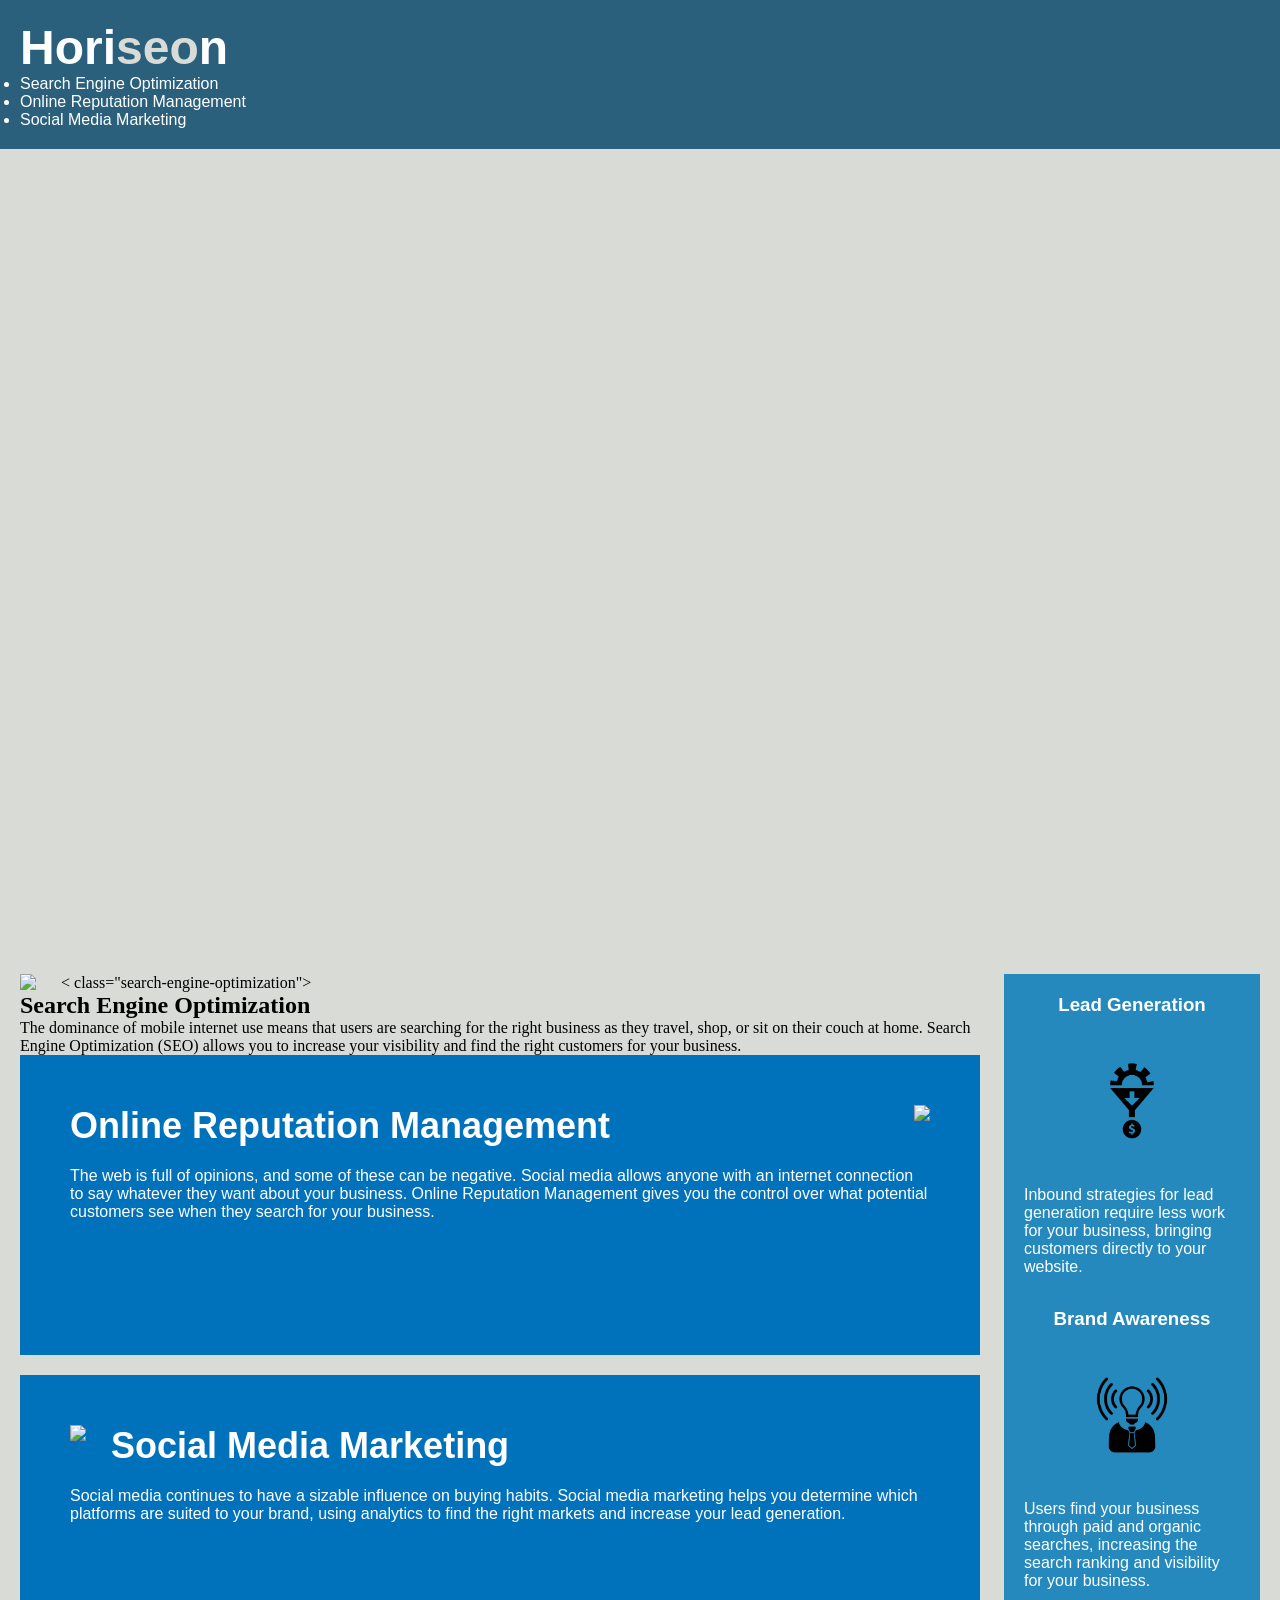
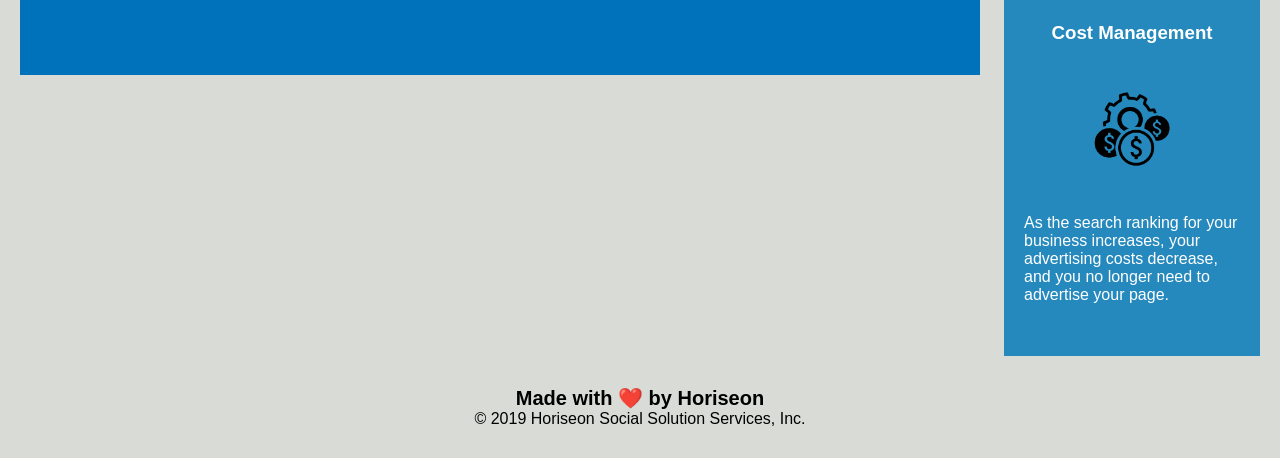
==== index copy.html @ 64c7254f "starter code pulled and first half of html tags fixed." ====
<!DOCTYPE html>
<html lang="en-us">

<head>
    <meta charset="UTF-8" />
    <link rel="stylesheet" href="./assets/css/style.css">
    <title>website</title>
</head>

<body>
    <header>
        <h1>Hori<span class="seo">seo</span>n</h1>
        <nav>
            <ul>
                <li>
                    <a href="#search-engine-optimization">Search Engine Optimization</a>
                </li>
                <li>
                    <a href="#online-reputation-management">Online Reputation Management</a>
                </li>
                <li>
                    <a href="#social-media-marketing">Social Media Marketing</a>
                </li>
            </ul>
        </nav>
    </header>
    <div class="hero"></div>
    <div class="content">
        < class="search-engine-optimization">
            <img src="./assets/images/search-engine-optimization.jpg" class="float-left" />
            <h2>Search Engine Optimization</h2>
            <p>
                The dominance of mobile internet use means that users are searching for the right business as they travel, shop, or sit on their couch at home. Search Engine Optimization (SEO) allows you to increase your visibility and find the right customers for your business.
            </p>
        </>
        <div id="online-reputation-management" class="online-reputation-management">
            <img src="./assets/images/online-reputation-management.jpg" class="float-right" />
            <h2>Online Reputation Management</h2>
            <p>
                The web is full of opinions, and some of these can be negative. Social media allows anyone with an internet connection to say whatever they want about your business. Online Reputation Management gives you the control over what potential customers see when they search for your business.
            </p>
        </div>
        <div id="social-media-marketing" class="social-media-marketing">
            <img src="./assets/images/social-media-marketing.jpg" class="float-left" />
            <h2>Social Media Marketing</h2>
            <p>
                Social media continues to have a sizable influence on buying habits. Social media marketing helps you determine which platforms are suited to your brand, using analytics to find the right markets and increase your lead generation.
            </p>
        </div>
    </div>
    <aside class="benefits">
        <div class="benefit-lead">
            <h3>Lead Generation</h3>
            <img src="./assets/images/lead-generation.png" />
            <p>
                Inbound strategies for lead generation require less work for your business, bringing customers directly to your website.
            </p>
        </div>
        <div class="benefit-brand">
            <h3>Brand Awareness</h3>
            <img src="./assets/images/brand-awareness.png" />
            <p>
                Users find your business through paid and organic searches, increasing the search ranking and visibility for your business.
            </p>
        </div>
        <div class="benefit-cost">
            <h3>Cost Management</h3>
            <img src="./assets/images/cost-management.png" />
            <p>
                As the search ranking for your business increases, your advertising costs decrease, and you no longer need to advertise your page.
            </p>
        </div>
    </aside>
    <div class="footer">
        <h2>Made with ❤️️ by Horiseon</h2>
        <p>
            &copy; 2019 Horiseon Social Solution Services, Inc.
        </p>
    </div>
</body>

</html>
---- assets/css/style.css ----
* {
    box-sizing: border-box;
    padding: 0;
    margin: 0;
}

body {
    background-color: #d9dcd6;
}

header {
    padding: 20px;
    font-family: 'Trebuchet MS', 'Lucida Sans Unicode', 'Lucida Grande', 'Lucida Sans', Arial, sans-serif;
    background-color: #2a607c;
    color: #ffffff;
}

header h1 {
    display: inline-block;
    font-size: 48px;
}

header h1 .seo {
    color: #d9dcd6;
}

header div {
    padding-top: 15px;
    margin-right: 20px;
    float: right;
    font-family: 'Gill Sans', 'Gill Sans MT', Calibri, 'Trebuchet MS', sans-serif;
    font-size: 20px;
}

header div ul {
    list-style-type: none;
}

header div ul li {
    display: inline-block;
    margin-left: 25px;
}

a {
    color: #ffffff;
    text-decoration: none;
}

p {
    font-size: 16px;
}

.hero {
    height: 800px;
    width: 100%;
    margin-bottom: 25px;
    background-image: url("../images/digital-marketing-meeting.jpg");
    background-size: cover;
    background-position: center;
}

.float-left {
    float: left;
    margin-right: 25px;
}

.float-right {
    float: right;
    margin-left: 25px;
}

.content {
    width: 75%;
    display: inline-block;
    margin-left: 20px;
}

.benefits {
    margin-right: 20px;
    padding: 20px;
    clear: both;
    float: right;
    width: 20%;
    height: 100%;
    font-family: 'Gill Sans', 'Gill Sans MT', Calibri, 'Trebuchet MS', sans-serif;
    background-color: #2589bd;
}

.benefit-lead {
    margin-bottom: 32px;
    color: #ffffff;
}

.benefit-brand {
    margin-bottom: 32px;
    color: #ffffff;
}

.benefit-cost {
    margin-bottom: 32px;
    color: #ffffff;
}

.benefit-lead h3 {
    margin-bottom: 10px;
    text-align: center;
}

.benefit-brand h3 {
    margin-bottom: 10px;
    text-align: center;
}

.benefit-cost h3 {
    margin-bottom: 10px;
    text-align: center;
}

.benefit-lead img {
    display: block;
    margin: 10px auto;
    max-width: 150px;
}

.benefit-brand img {
    display: block;
    margin: 10px auto;
    max-width: 150px;
}

.benefit-cost img {
    display: block;
    margin: 10px auto;
    max-width: 150px;
}

.search-engine-optimization {
    margin-bottom: 20px;
    padding: 50px;
    height: 300px;
    font-family: 'Gill Sans', 'Gill Sans MT', Calibri, 'Trebuchet MS', sans-serif;
    background-color: #0072bb;
    color: #ffffff;
}

.online-reputation-management {
    margin-bottom: 20px;
    padding: 50px;
    height: 300px;
    font-family: 'Gill Sans', 'Gill Sans MT', Calibri, 'Trebuchet MS', sans-serif;
    background-color: #0072bb;
    color: #ffffff;
}

.social-media-marketing {
    margin-bottom: 20px;
    padding: 50px;
    height: 300px;
    font-family: 'Gill Sans', 'Gill Sans MT', Calibri, 'Trebuchet MS', sans-serif;
    background-color: #0072bb;
    color: #ffffff;
}

.search-engine-optimization img {
    max-height: 200px;
}

.online-reputation-management img {
    max-height: 200px;
}

.social-media-marketing img {
    max-height: 200px;
}

.search-engine-optimization h2 {
    margin-bottom: 20px;
    font-size: 36px;
}

.online-reputation-management h2 {
    margin-bottom: 20px;
    font-size: 36px;
}

.social-media-marketing h2 {
    margin-bottom: 20px;
    font-size: 36px;
}

.footer {
    padding: 30px;
    clear: both;
    font-family: 'Trebuchet MS', 'Lucida Sans Unicode', 'Lucida Grande', 'Lucida Sans', Arial, sans-serif;
    text-align: center;
}

.footer h2 {
    font-size: 20px;
}
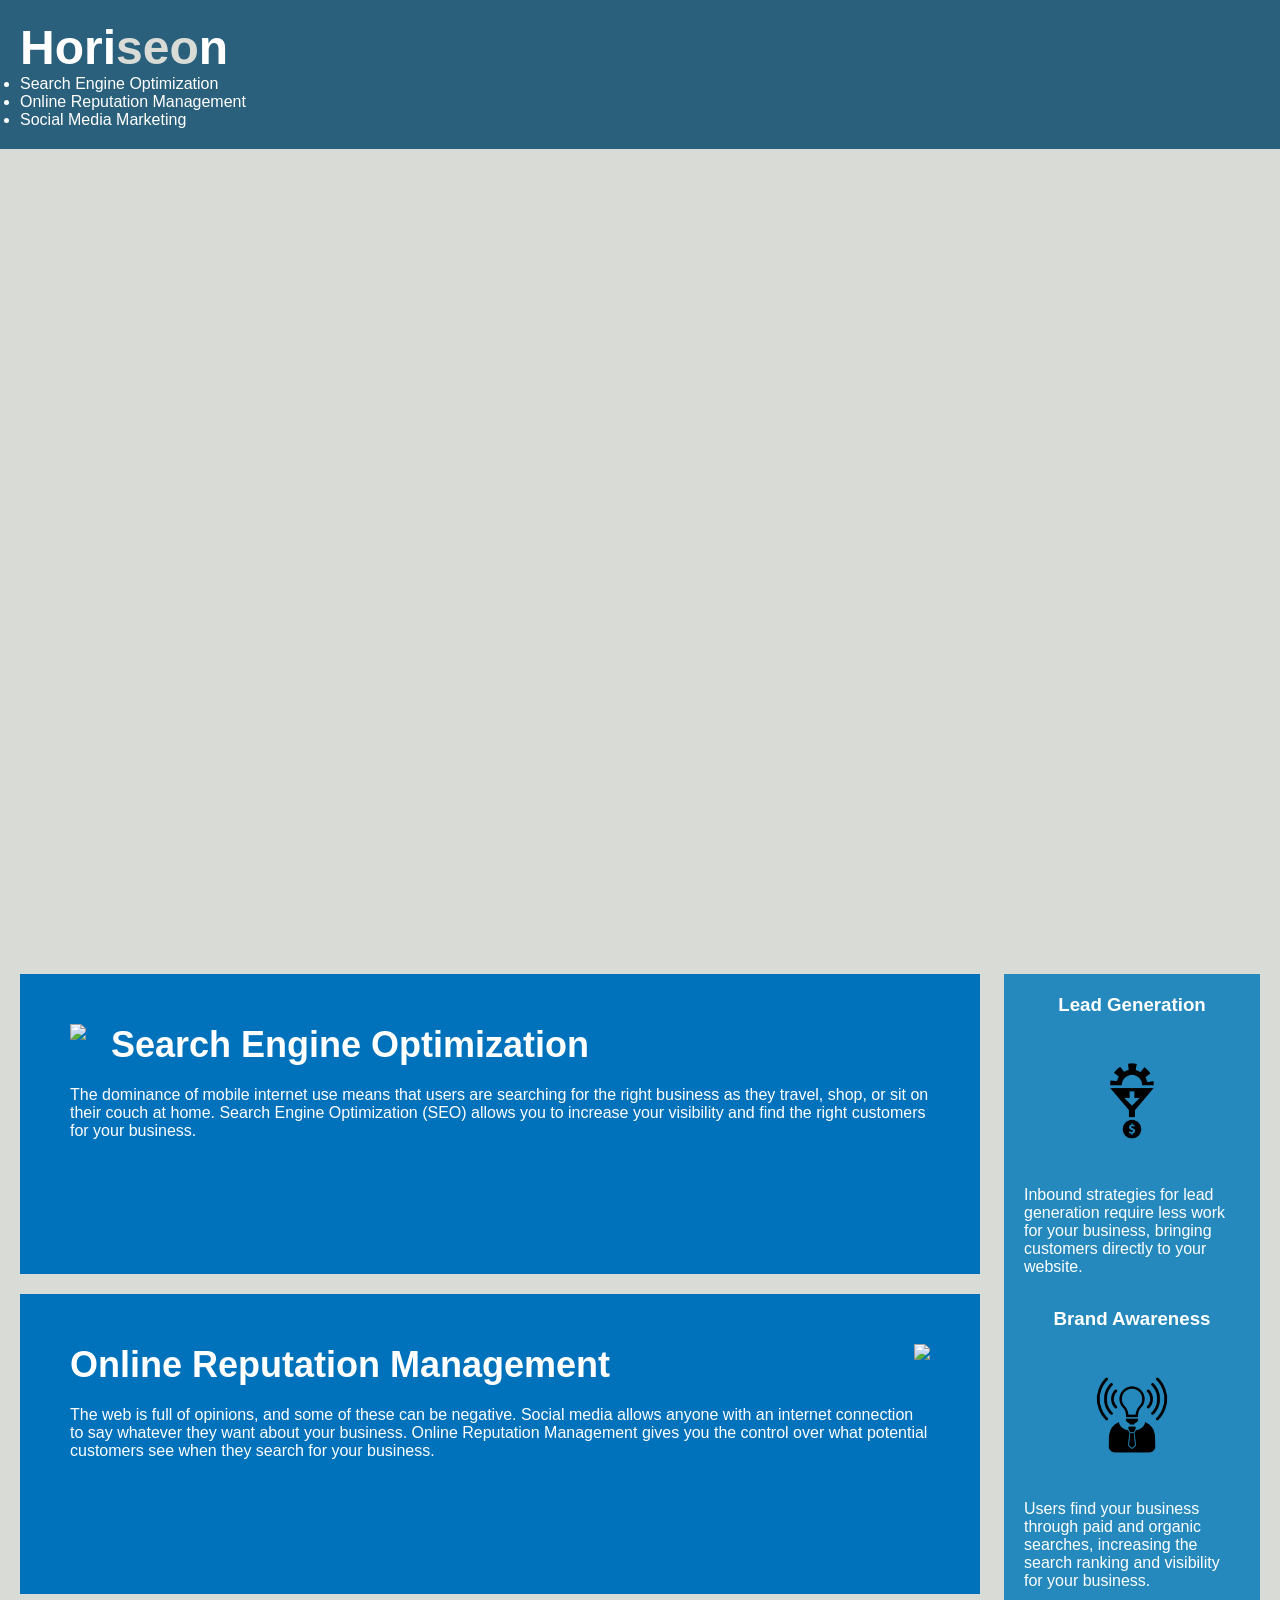
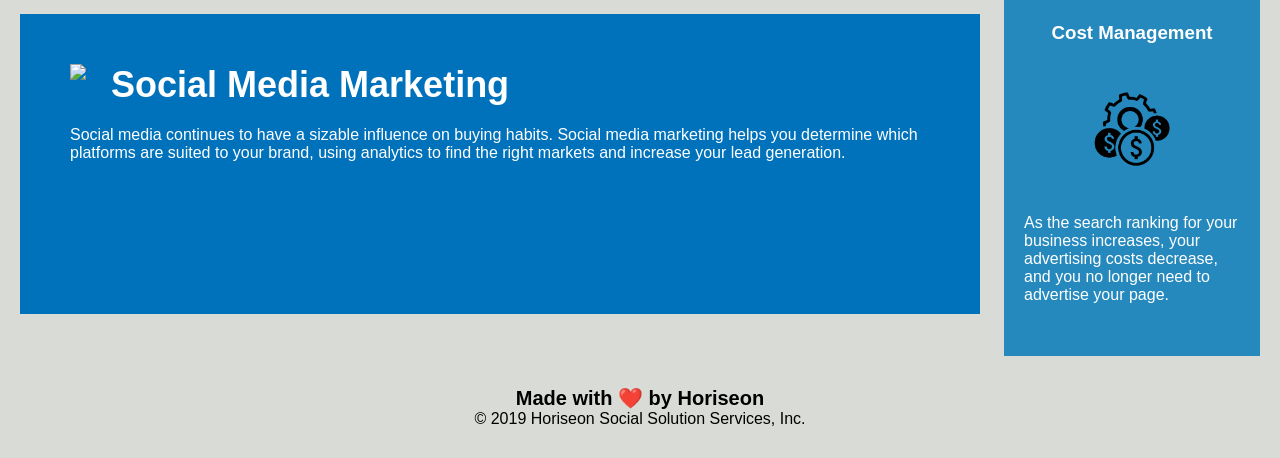
==== commit 3a2cc8a7: "contribution marker test" ====
--- a/index copy.html
+++ b/index copy.html
@@ -1,82 +1,110 @@
 <!DOCTYPE html>
 <html lang="en-us">
+  <head>
+    <meta charset="UTF-8" />
+    <link rel="stylesheet" href="./assets/css/style.css" />
+    <title>website</title>
+  </head>
 
-<head>
-    <meta charset="UTF-8" />
-    <link rel="stylesheet" href="./assets/css/style.css">
-    <title>website</title>
-</head>
+  <body>
+    <header>
+      <h1>Hori<span class="seo">seo</span>n</h1>
+      <nav>
+        <ul>
+          <li>
+            <a href="#search-engine-optimization">Search Engine Optimization</a>
+          </li>
+          <li>
+            <a href="#online-reputation-management"
+              >Online Reputation Management</a
+            >
+          </li>
+          <li>
+            <a href="#social-media-marketing">Social Media Marketing</a>
+          </li>
+        </ul>
+      </nav>
+    </header>
 
-<body>
-    <header>
-        <h1>Hori<span class="seo">seo</span>n</h1>
-        <nav>
-            <ul>
-                <li>
-                    <a href="#search-engine-optimization">Search Engine Optimization</a>
-                </li>
-                <li>
-                    <a href="#online-reputation-management">Online Reputation Management</a>
-                </li>
-                <li>
-                    <a href="#social-media-marketing">Social Media Marketing</a>
-                </li>
-            </ul>
-        </nav>
-    </header>
     <div class="hero"></div>
-    <div class="content">
-        < class="search-engine-optimization">
-            <img src="./assets/images/search-engine-optimization.jpg" class="float-left" />
-            <h2>Search Engine Optimization</h2>
-            <p>
-                The dominance of mobile internet use means that users are searching for the right business as they travel, shop, or sit on their couch at home. Search Engine Optimization (SEO) allows you to increase your visibility and find the right customers for your business.
-            </p>
-        </>
-        <div id="online-reputation-management" class="online-reputation-management">
-            <img src="./assets/images/online-reputation-management.jpg" class="float-right" />
-            <h2>Online Reputation Management</h2>
-            <p>
-                The web is full of opinions, and some of these can be negative. Social media allows anyone with an internet connection to say whatever they want about your business. Online Reputation Management gives you the control over what potential customers see when they search for your business.
-            </p>
-        </div>
-        <div id="social-media-marketing" class="social-media-marketing">
-            <img src="./assets/images/social-media-marketing.jpg" class="float-left" />
-            <h2>Social Media Marketing</h2>
-            <p>
-                Social media continues to have a sizable influence on buying habits. Social media marketing helps you determine which platforms are suited to your brand, using analytics to find the right markets and increase your lead generation.
-            </p>
-        </div>
-    </div>
+    <article class="content">
+      <section class="search-engine-optimization">
+        <img
+          src="./assets/images/search-engine-optimization.jpg"
+          class="float-left"
+        />
+        <h2>Search Engine Optimization</h2>
+        <p>
+          The dominance of mobile internet use means that users are searching
+          for the right business as they travel, shop, or sit on their couch at
+          home. Search Engine Optimization (SEO) allows you to increase your
+          visibility and find the right customers for your business.
+        </p>
+      </section>
+
+      <section
+        id="online-reputation-management"
+        class="online-reputation-management"
+      >
+        <img
+          src="./assets/images/online-reputation-management.jpg"
+          class="float-right"
+        />
+        <h2>Online Reputation Management</h2>
+        <p>
+          The web is full of opinions, and some of these can be negative. Social
+          media allows anyone with an internet connection to say whatever they
+          want about your business. Online Reputation Management gives you the
+          control over what potential customers see when they search for your
+          business.
+        </p>
+      </section>
+
+      <section id="social-media-marketing" class="social-media-marketing">
+        <img
+          src="./assets/images/social-media-marketing.jpg"
+          class="float-left"
+        />
+        <h2>Social Media Marketing</h2>
+        <p>
+          Social media continues to have a sizable influence on buying habits.
+          Social media marketing helps you determine which platforms are suited
+          to your brand, using analytics to find the right markets and increase
+          your lead generation.
+        </p>
+      </section>
+    </article>
+
     <aside class="benefits">
-        <div class="benefit-lead">
-            <h3>Lead Generation</h3>
-            <img src="./assets/images/lead-generation.png" />
-            <p>
-                Inbound strategies for lead generation require less work for your business, bringing customers directly to your website.
-            </p>
-        </div>
-        <div class="benefit-brand">
-            <h3>Brand Awareness</h3>
-            <img src="./assets/images/brand-awareness.png" />
-            <p>
-                Users find your business through paid and organic searches, increasing the search ranking and visibility for your business.
-            </p>
-        </div>
-        <div class="benefit-cost">
-            <h3>Cost Management</h3>
-            <img src="./assets/images/cost-management.png" />
-            <p>
-                As the search ranking for your business increases, your advertising costs decrease, and you no longer need to advertise your page.
-            </p>
-        </div>
+      <div class="benefit-lead">
+        <h3>Lead Generation</h3>
+        <img src="./assets/images/lead-generation.png" />
+        <p>
+          Inbound strategies for lead generation require less work for your
+          business, bringing customers directly to your website.
+        </p>
+      </div>
+      <div class="benefit-brand">
+        <h3>Brand Awareness</h3>
+        <img src="./assets/images/brand-awareness.png" />
+        <p>
+          Users find your business through paid and organic searches, increasing
+          the search ranking and visibility for your business.
+        </p>
+      </div>
+      <div class="benefit-cost">
+        <h3>Cost Management</h3>
+        <img src="./assets/images/cost-management.png" />
+        <p>
+          As the search ranking for your business increases, your advertising
+          costs decrease, and you no longer need to advertise your page.
+        </p>
+      </div>
     </aside>
-    <div class="footer">
-        <h2>Made with ❤️️ by Horiseon</h2>
-        <p>
-            &copy; 2019 Horiseon Social Solution Services, Inc.
-        </p>
-    </div>
-</body>
 
+    <footer class="footer">
+      <h2>Made with ❤️️ by Horiseon</h2>
+      <p>&copy; 2019 Horiseon Social Solution Services, Inc.</p>
+    </footer>
+  </body>
 </html>
